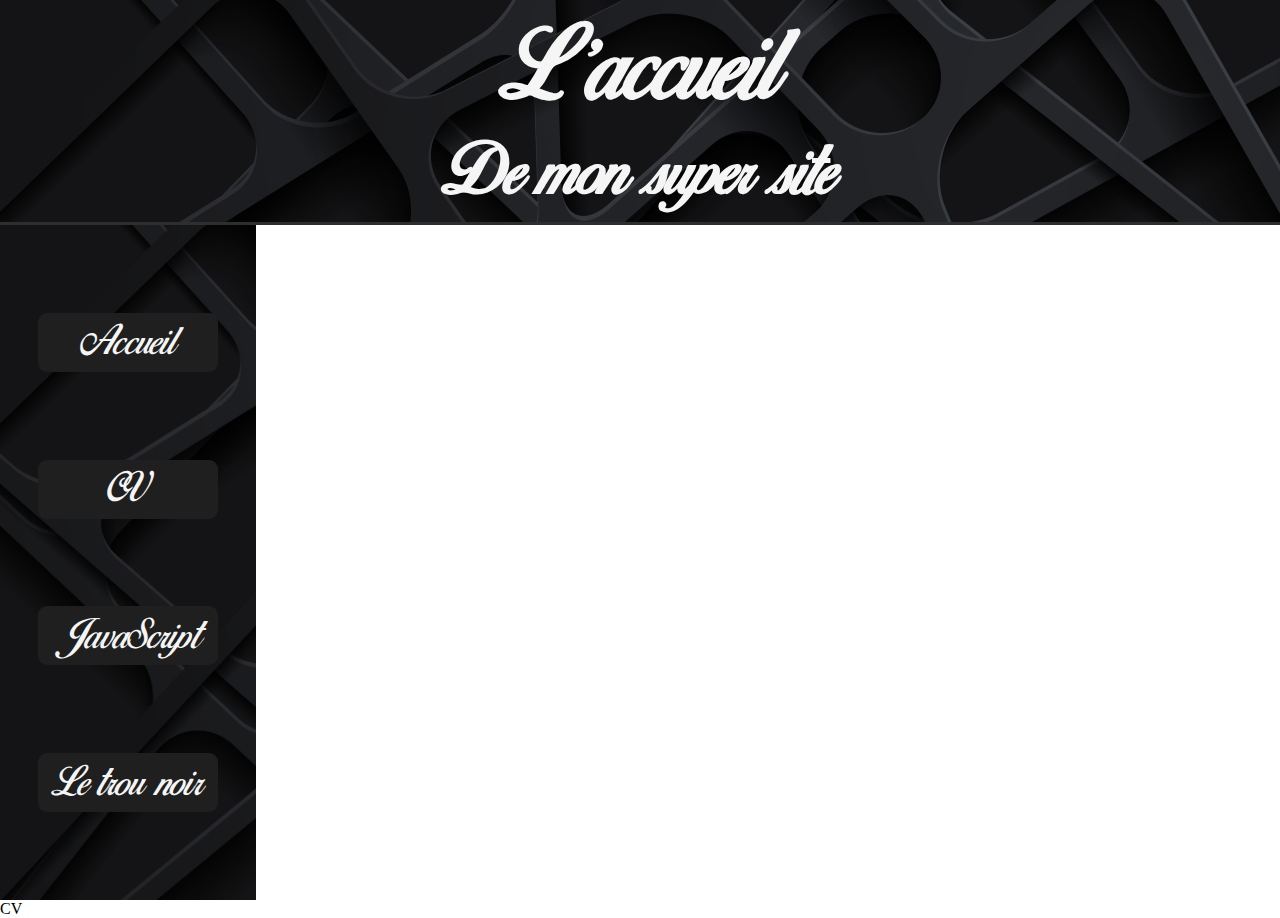
==== index.htm @ de4d58a6 "Structure de base du site" ====
<!DOCTYPE html>
<html lang="fr">
<head>
    <meta charset="UTF-8">
    <meta name="viewport" content="width=device-width, initial-scale=1.0">
    <title>Accueil</title>
    <link rel="stylesheet" href="./style/style.css">
</head>
<body>
    <header>
        <h1>L'accueil</h1>
        <h2>De mon super site</h2>
    </header>
    
    <nav>
        <a href="./index.htm" class="bouton">Accueil</a>
        <a href="./pages/cv.htm" class="bouton">CV</a>
        <a href="#" class="bouton">JavaScript</a>
        <a href="#" class="bouton">Le trou noir</a>
    </nav>CV

    <main>

    </main>

    <footer>

    </footer>
    
</body>
</html>
---- style/style.css ----
@font-face {
    font-family: "birds";
    src: url("./birds.ttf");
}

* {
    margin : 0;
    padding : 0;
    box-sizing: border-box;
}

header {
    /*Positonnement des blocks h1 et h2 dans le header*/
    display :flex;
    flex-direction: column;
    justify-content: center;
    align-items: center;
    /*taille et apparence de base du header*/
    width : 100vw;
    height : 25vh;
    background-color: #000000;
    color : #f5f5f5;
    font-family: "birds";
    /*image de fond du header*/
    background-image: url("../assets/headerBackground.png");
    background-repeat: no-repeat;
    background-size: cover;
    border-bottom: #2e2e2e solid 3px;
}

header>h1 {
    font-size: 10vh;
    
}

header>h2 {
    font-size: 7vh;
}

nav {
    /*taille et apparence de base du nav (menu)*/
    height: 75vh;
    width : 20vw;
    background-color: #000000;
    color: #f5f5f5;
    /*optionnel*/
    background-image: url("../assets/headerBackground.png");
    background-repeat: no-repeat;
    background-size: cover;
    /*réglage de la disposition des boutons*/
    display: flex;
    flex-direction: column;
    justify-content: space-evenly;
    align-items: center;
}

.bouton {
    /*formatage du texte*/
    color: #f5f5f5;
    text-decoration: none;
    font-family: "birds";
    font-size: 4vh;
    display:block;
    background-color: #1f1f1f;
    border-radius: 1vh;
    padding: 0.5vh;
    width : 14vw;
    text-align: center;
    transition: box-shadow 500ms;
}

.bouton:hover {
    /*color: #1f1f1f;
    background-color: #f5f5f5;*/
    box-shadow: #f5f5f5 5px 5px 10px 0;
}
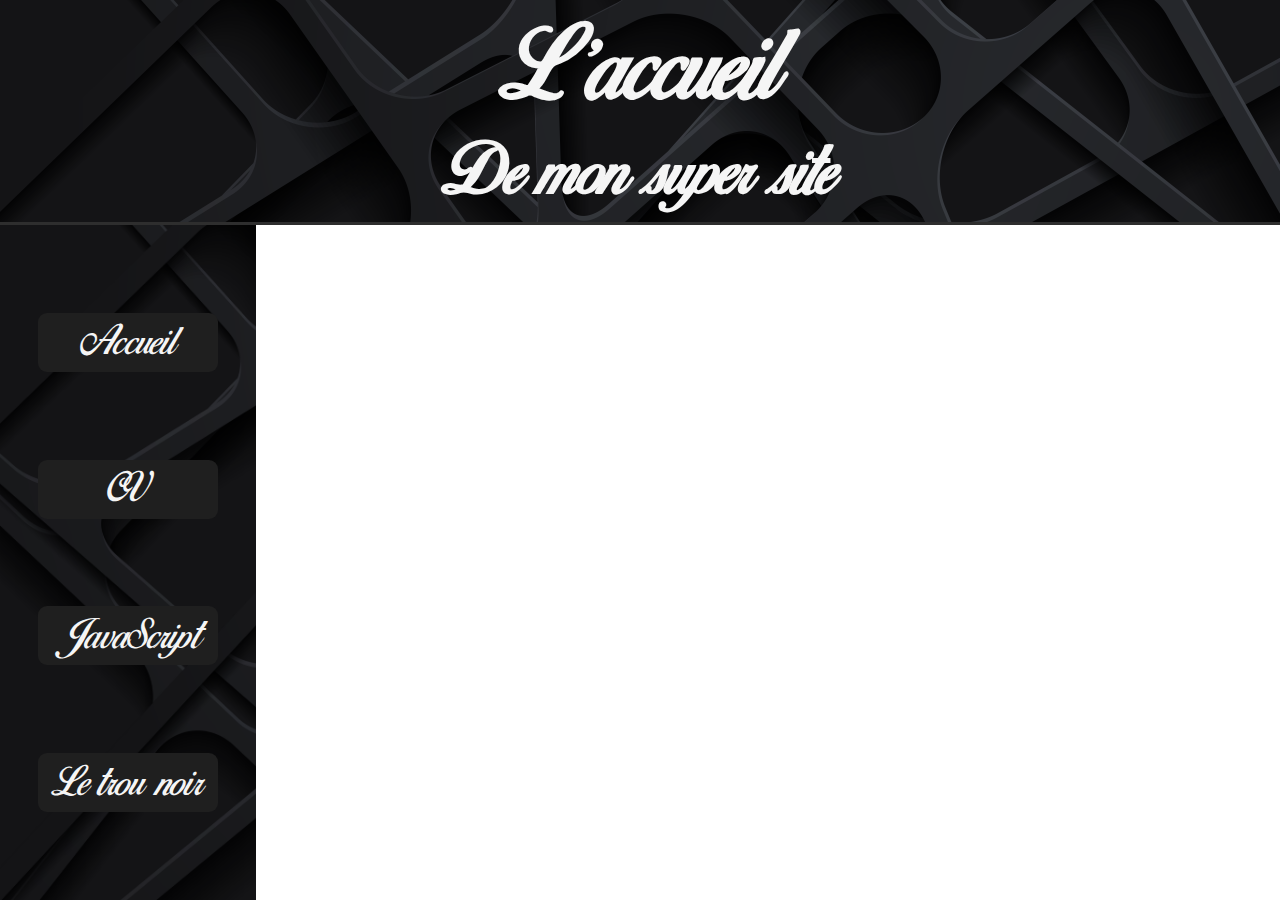
==== commit 52f5fb75: "Fin séance 3" ====
--- a/index.htm
+++ b/index.htm
@@ -17,7 +17,7 @@
         <a href="./pages/cv.htm" class="bouton">CV</a>
         <a href="#" class="bouton">JavaScript</a>
         <a href="#" class="bouton">Le trou noir</a>
-    </nav>CV
+    </nav>
 
     <main>
 
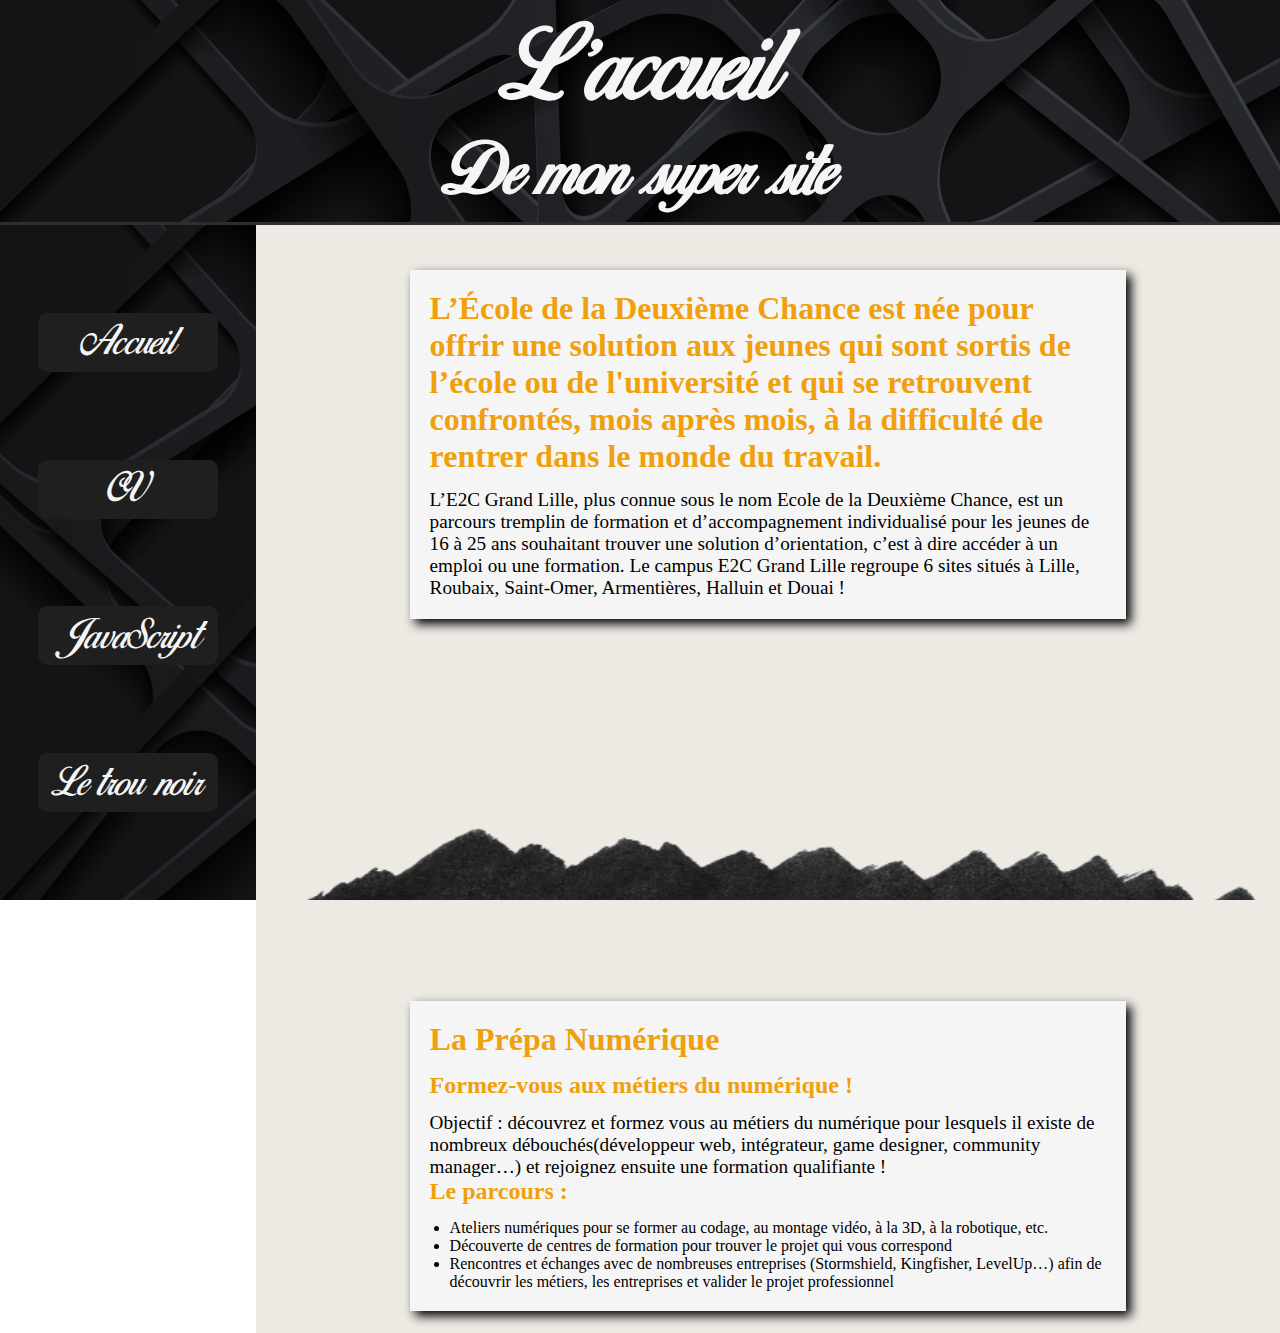
==== commit 33d99c59: "Fin séance 4" ====
--- a/index.htm
+++ b/index.htm
@@ -5,6 +5,7 @@
     <meta name="viewport" content="width=device-width, initial-scale=1.0">
     <title>Accueil</title>
     <link rel="stylesheet" href="./style/style.css">
+    <link rel="stylesheet" href="./style/index.css">
 </head>
 <body>
     <header>
@@ -18,9 +19,29 @@
         <a href="#" class="bouton">JavaScript</a>
         <a href="#" class="bouton">Le trou noir</a>
     </nav>
+        
+    <main>
+        <article>
+            <h2>L’École de la Deuxième Chance est née pour offrir une solution aux jeunes qui sont sortis de l’école ou de l'université et qui se retrouvent confrontés, mois après mois, à la difficulté de rentrer dans le monde du travail.</h2>
 
-    <main>
+            <p>L’E2C Grand Lille, plus connue sous le nom Ecole de la Deuxième Chance, est un parcours tremplin de formation et d’accompagnement individualisé pour les jeunes de 16 à 25 ans souhaitant trouver une solution d’orientation, c’est à dire accéder à un emploi ou une formation. Le campus E2C Grand Lille regroupe 6 sites situés à Lille, Roubaix, Saint-Omer, Armentières, Halluin et Douai ! </p>
+        </article>
 
+        <div class="espace">
+
+        </div>
+
+        <article>
+            <h2>La Prépa Numérique</h2>
+            <h3>Formez-vous aux métiers du numérique ! </h3>
+            <p>Objectif : découvrez et formez vous au métiers du numérique pour lesquels il existe de nombreux débouchés(développeur web, intégrateur, game designer, community manager…) et rejoignez ensuite une formation qualifiante ! </p>
+            <h3>Le parcours :</h3>
+            <ul>
+                <li>Ateliers numériques pour se former au codage, au montage vidéo, à la 3D, à la robotique, etc.</li>
+                <li>Découverte de centres de formation pour trouver le projet qui vous correspond</li>
+                <li>Rencontres et échanges avec de nombreuses entreprises (Stormshield, Kingfisher, LevelUp…) afin de découvrir les métiers, les entreprises et valider le projet professionnel </li>
+            </ul>
+        </article>
     </main>
 
     <footer>
--- a/style/style.css
+++ b/style/style.css
@@ -10,6 +10,9 @@
 }
 
 header {
+    /*positonnement sur la page*/
+    position: fixed;
+    z-index: 10;
     /*Positonnement des blocks h1 et h2 dans le header*/
     display :flex;
     flex-direction: column;
@@ -38,6 +41,10 @@
 }
 
 nav {
+    /*positonnement sur la page*/
+    position: fixed;
+    top : 25vh;
+    z-index: 10;
     /*taille et apparence de base du nav (menu)*/
     height: 75vh;
     width : 20vw;
@@ -73,4 +80,27 @@
     /*color: #1f1f1f;
     background-color: #f5f5f5;*/
     box-shadow: #f5f5f5 5px 5px 10px 0;
+}
+
+main {
+    /*positonnement sur la page*/
+    position: relative;
+    top : 25vh;
+    left : 20vw;
+
+
+    width : 80vw;
+}
+
+footer {
+    position: fixed;
+    width : 80vw;
+    z-index: 10;
+    bottom: 0;
+    left : 20vw;
+    height: 10vh;
+    background-image: url("../assets/footer.png");
+    background-repeat: no-repeat;
+    background-size: cover;
+    
 }--- a/style/index.css
+++ b/style/index.css
@@ -0,0 +1,42 @@
+main {
+    display: flex;
+    flex-direction: column;
+    justify-content: start;
+    align-items: center;
+    background-color: #bbaf9a44;
+    padding-top: 5vh;
+}
+
+article {
+    width : 70%;
+    background-color: #f5f5f5;
+    box-shadow: #000000 5px 5px 10px 0;
+    padding: 20px;
+    margin-bottom: 2.5vh;
+
+}
+
+article>h2 {
+    color: #f0a00c;
+    font-size: 2em;
+    margin-bottom: 1.5vh;
+}
+
+article>h3 {
+    color: #f0a00c;
+    font-size: 1.5em;
+    margin-bottom: 1.5vh;
+}
+
+article>p, article>li{
+    font-size: 1.2em;
+}
+
+article>ul {
+    margin-left: 20px;
+}
+
+.espace {
+    height: 40vh;
+}
+
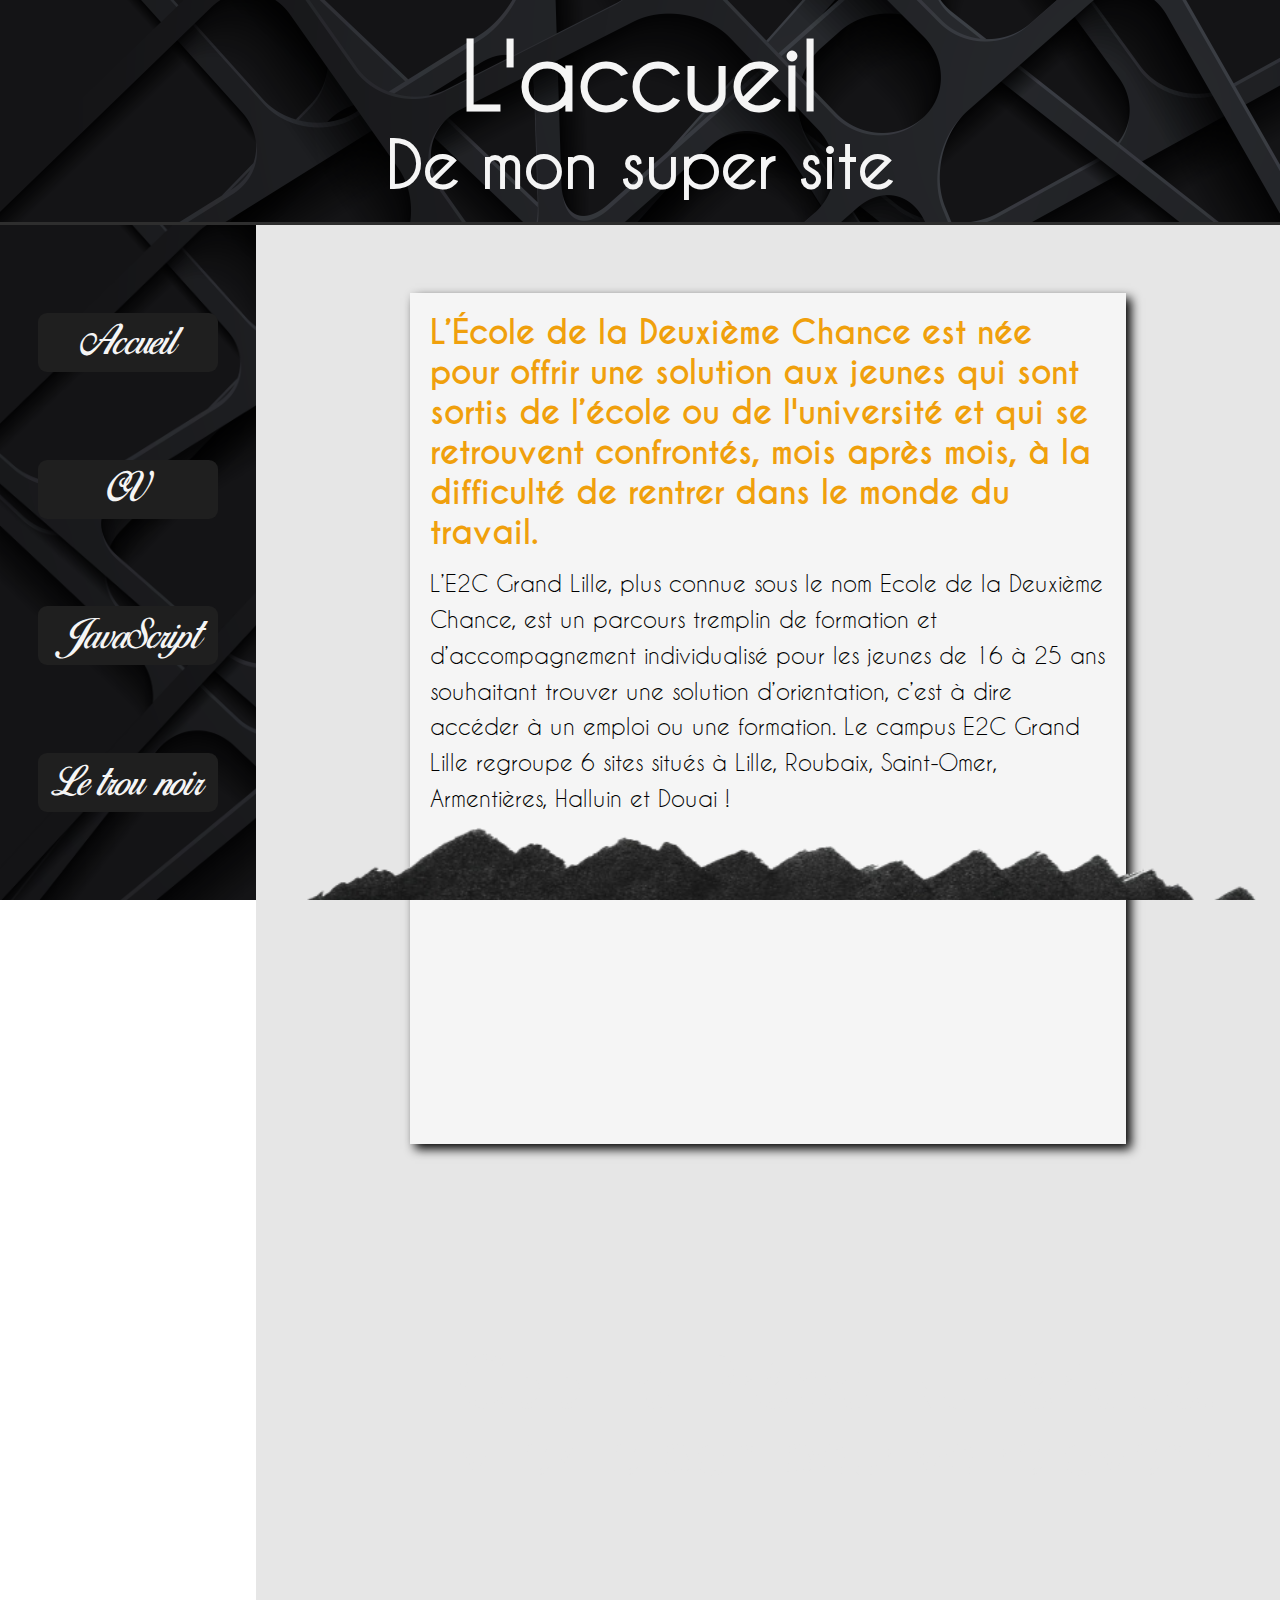
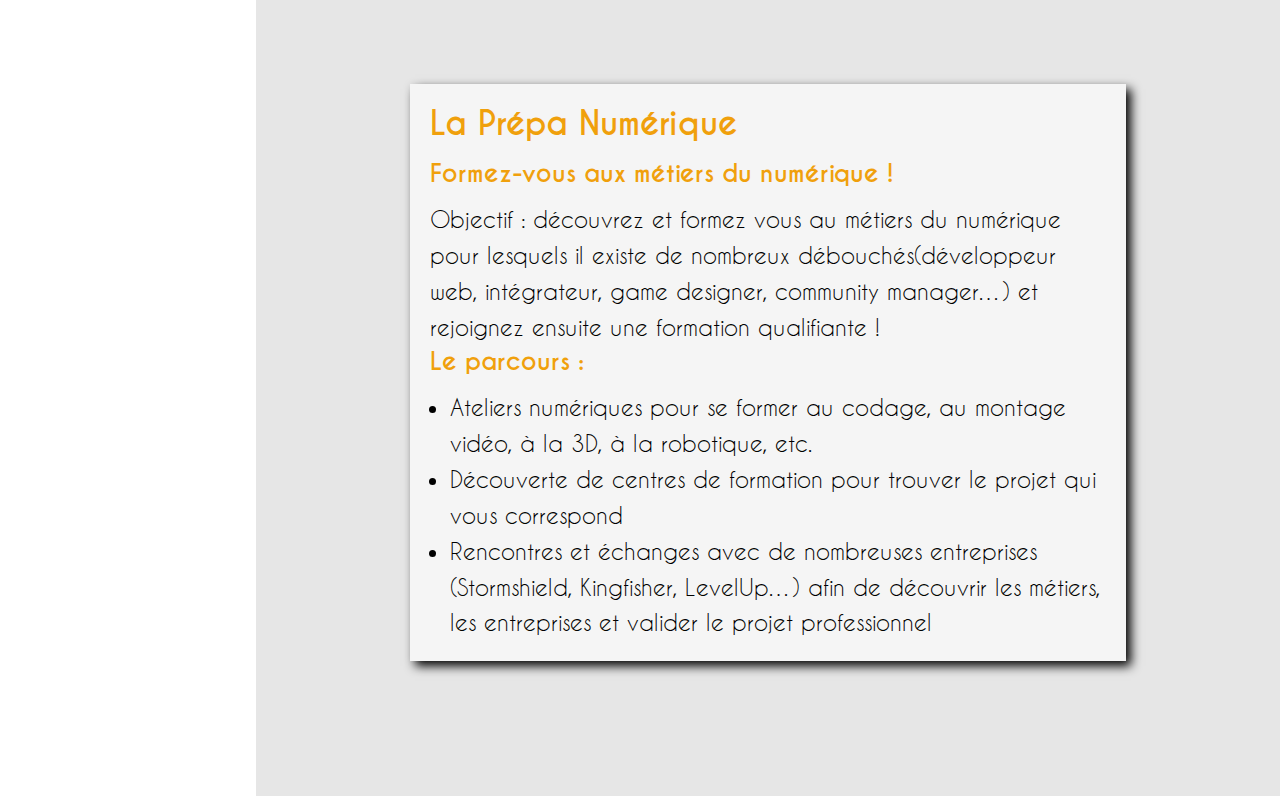
==== commit e0f6d4c7: "Ajout JS" ====
--- a/index.htm
+++ b/index.htm
@@ -16,8 +16,8 @@
     <nav>
         <a href="./index.htm" class="bouton">Accueil</a>
         <a href="./pages/cv.htm" class="bouton">CV</a>
-        <a href="#" class="bouton">JavaScript</a>
-        <a href="#" class="bouton">Le trou noir</a>
+        <a href="./pages/javascript.htm" class="bouton">JavaScript</a>
+        <a href="./pages/perso.htm" class="bouton">Le trou noir</a>
     </nav>
         
     <main>
@@ -25,13 +25,16 @@
             <h2>L’École de la Deuxième Chance est née pour offrir une solution aux jeunes qui sont sortis de l’école ou de l'université et qui se retrouvent confrontés, mois après mois, à la difficulté de rentrer dans le monde du travail.</h2>
 
             <p>L’E2C Grand Lille, plus connue sous le nom Ecole de la Deuxième Chance, est un parcours tremplin de formation et d’accompagnement individualisé pour les jeunes de 16 à 25 ans souhaitant trouver une solution d’orientation, c’est à dire accéder à un emploi ou une formation. Le campus E2C Grand Lille regroupe 6 sites situés à Lille, Roubaix, Saint-Omer, Armentières, Halluin et Douai ! </p>
+
+            <iframe src="https://www.youtube.com/embed/q8IXhr6b304" title="YouTube video player" frameborder="0" allow="accelerometer; autoplay; clipboard-write; encrypted-media; gyroscope; picture-in-picture; web-share" allowfullscreen></iframe>
         </article>
 
         <div class="espace">
-
+            <h2>Cool la Prépa Numérique!</h2>
+            <h3>Evitez le ban pour votre avenir</h3>
         </div>
 
-        <article>
+        <article id="last">
             <h2>La Prépa Numérique</h2>
             <h3>Formez-vous aux métiers du numérique ! </h3>
             <p>Objectif : découvrez et formez vous au métiers du numérique pour lesquels il existe de nombreux débouchés(développeur web, intégrateur, game designer, community manager…) et rejoignez ensuite une formation qualifiante ! </p>
--- a/style/style.css
+++ b/style/style.css
@@ -1,12 +1,23 @@
 @font-face {
     font-family: "birds";
     src: url("./birds.ttf");
+}
+
+@font-face {
+    font-family: "caviar";
+    src: url("./caviar.ttf");
+}
+
+@font-face {
+    font-family: "caviar gras";
+    src: url("./caviarB.ttf");
 }
 
 * {
     margin : 0;
     padding : 0;
     box-sizing: border-box;
+    font-family: "caviar";
 }
 
 header {
--- a/style/index.css
+++ b/style/index.css
@@ -3,7 +3,7 @@
     flex-direction: column;
     justify-content: start;
     align-items: center;
-    background-color: #bbaf9a44;
+    background-color:#e6e6e6;
     padding-top: 5vh;
 }
 
@@ -12,7 +12,7 @@
     background-color: #f5f5f5;
     box-shadow: #000000 5px 5px 10px 0;
     padding: 20px;
-    margin-bottom: 2.5vh;
+    margin: 2.5vh 0;
 
 }
 
@@ -20,16 +20,19 @@
     color: #f0a00c;
     font-size: 2em;
     margin-bottom: 1.5vh;
+    font-family: "caviar gras";
 }
 
 article>h3 {
     color: #f0a00c;
     font-size: 1.5em;
     margin-bottom: 1.5vh;
+    font-family: "caviar gras";
 }
 
-article>p, article>li{
-    font-size: 1.2em;
+article>p, article>ul{
+    font-size: 1.4em;
+    line-height: 1.6em ;
 }
 
 article>ul {
@@ -37,6 +40,40 @@
 }
 
 .espace {
-    height: 40vh;
+    /*l'image de fond glissante*/
+    height: 55vh;
+    width : 100%;
+    background-image: url("../assets/GroupePN3.jpg");
+    background-repeat: no-repeat;
+    background-size: 80vw;
+    background-attachment: fixed;
+    background-position-y: 40vh;
+    background-position-x: 20vw;
+
+    /*le texte*/
+    display: flex;
+    flex-direction: column;
+    justify-content: center;
+    align-items: end;
+    color : #e6e6e6;
+    padding-right: 5vw;
 }
 
+.espace>h2 {
+    font-size: 4em;;
+}
+
+.espace>h3 {
+    font-size: 3.5em;;
+}
+
+#last {
+    margin-bottom : 15vh;
+}
+
+iframe {
+    width : 80%;
+    aspect-ratio: 16/9;
+    margin-left: 10%;
+}
+
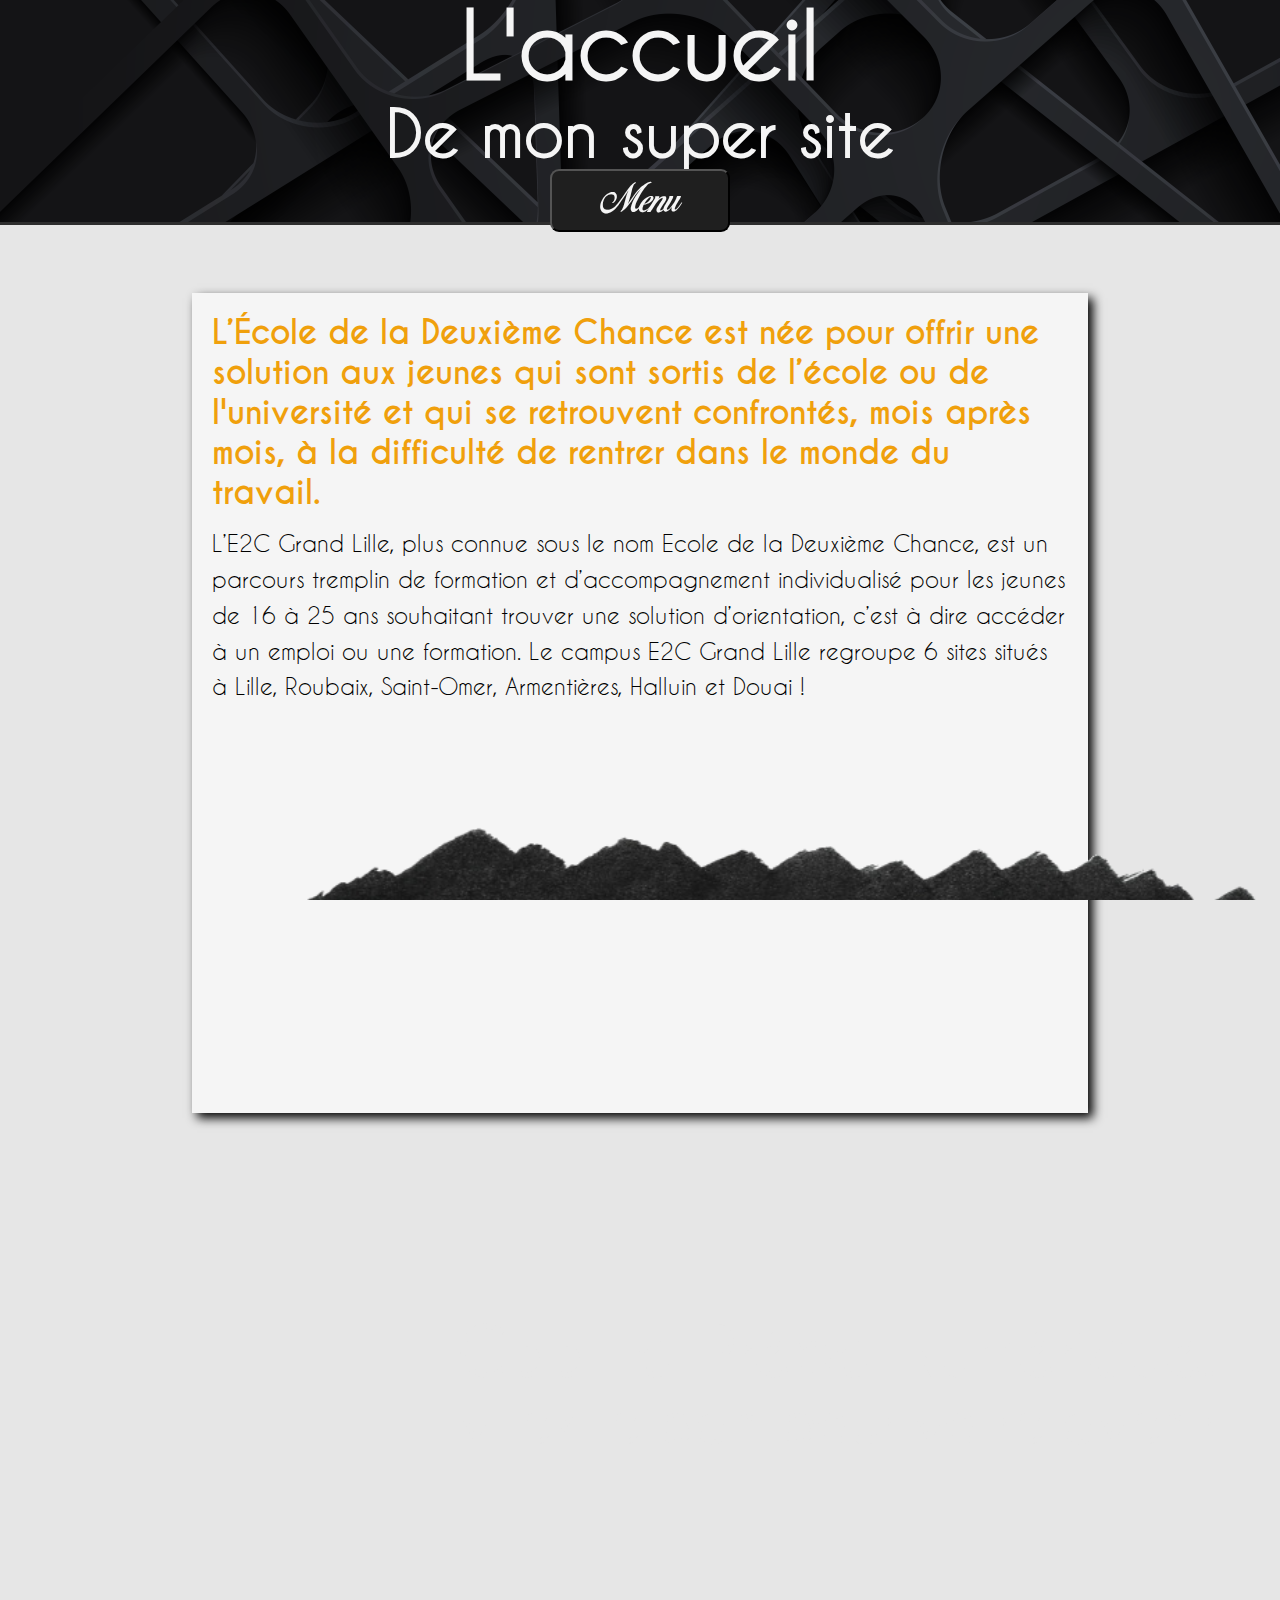
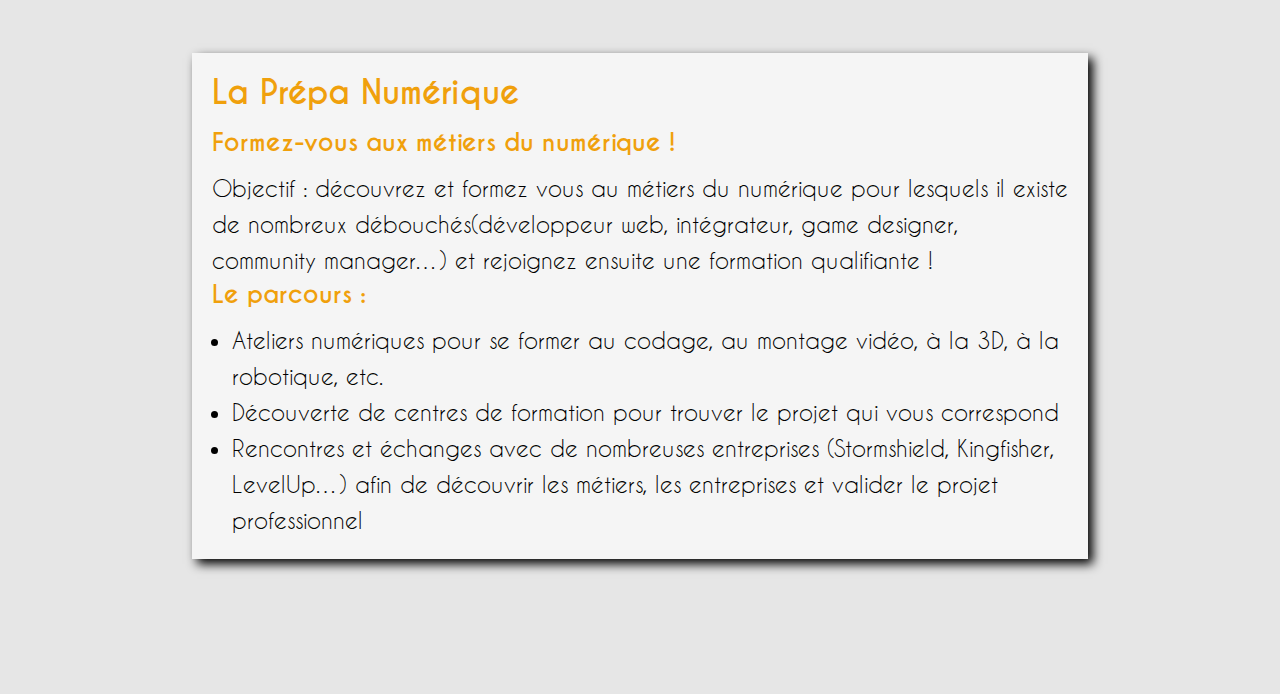
==== commit 7205e926: "avant tic tac doe" ====
--- a/index.htm
+++ b/index.htm
@@ -6,21 +6,23 @@
     <title>Accueil</title>
     <link rel="stylesheet" href="./style/style.css">
     <link rel="stylesheet" href="./style/index.css">
+    <script src="./script/nav.js" defer></script>
 </head>
 <body>
     <header>
         <h1>L'accueil</h1>
         <h2>De mon super site</h2>
+        <button id="navTrigger" class="bouton">Menu</button>
     </header>
     
-    <nav>
+    <nav id="navBar">
         <a href="./index.htm" class="bouton">Accueil</a>
         <a href="./pages/cv.htm" class="bouton">CV</a>
         <a href="./pages/javascript.htm" class="bouton">JavaScript</a>
         <a href="./pages/perso.htm" class="bouton">Le trou noir</a>
     </nav>
         
-    <main>
+    <main id="javaMain">
         <article>
             <h2>L’École de la Deuxième Chance est née pour offrir une solution aux jeunes qui sont sortis de l’école ou de l'université et qui se retrouvent confrontés, mois après mois, à la difficulté de rentrer dans le monde du travail.</h2>
 
--- a/style/style.css
+++ b/style/style.css
@@ -59,6 +59,7 @@
     /*taille et apparence de base du nav (menu)*/
     height: 75vh;
     width : 20vw;
+    left : -20vw;
     background-color: #000000;
     color: #f5f5f5;
     /*optionnel*/
@@ -70,6 +71,7 @@
     flex-direction: column;
     justify-content: space-evenly;
     align-items: center;
+    transition : transform 1000ms;
 }
 
 .bouton {
@@ -97,10 +99,8 @@
     /*positonnement sur la page*/
     position: relative;
     top : 25vh;
-    left : 20vw;
-
-
-    width : 80vw;
+    width : 100vw;
+    transition : width 1s, left 1s;
 }
 
 footer {
